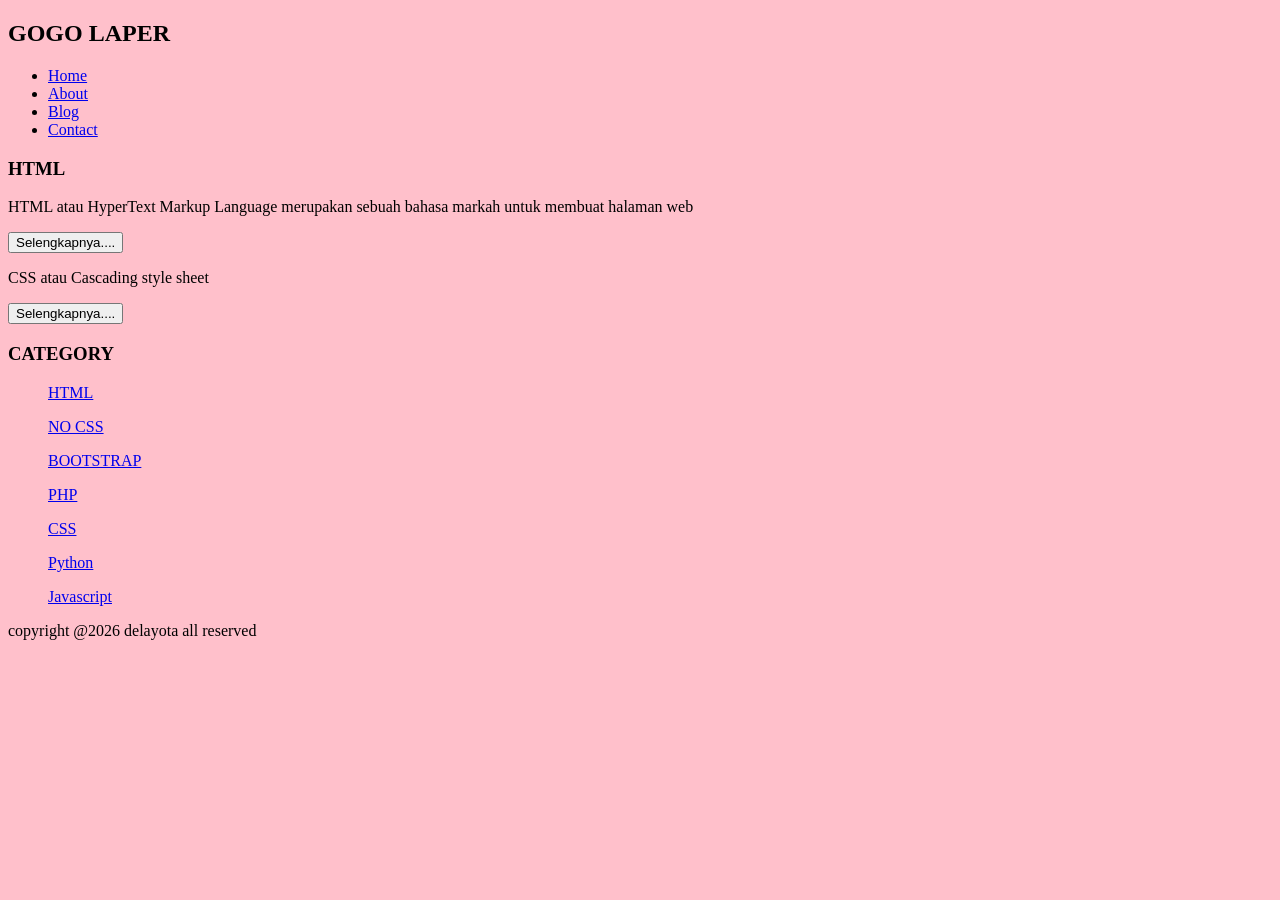
==== index.html @ dafa0bb8 "Add files via upload" ====
<!Doctype html>
<html lang="en">
    <head>
	<title>GOGO LAPER </title>
        <link rel="stylesheet" href="style.css">
    </head>
    <body>
   	<h2>GOGO LAPER</h2>
		<ul>
			<li><a href="index.html">Home</a></li>
			<li><a href="about.html">About</a></li>
			<li><a href="#">Blog</a></li>
			<li><a href="contact.html">Contact</a></li>
		</ul>
			<h3>HTML</h3>
		
			<p>HTML atau HyperText Markup Language merupakan sebuah bahasa markah untuk membuat halaman web </p>
			<button >Selengkapnya....</button>
			<p>CSS atau Cascading style sheet</p>
			<button >Selengkapnya....</button>


		<h3>CATEGORY</h3>
		<ul>
			<p><a href="#" >HTML</a></p>
			<p><a href="#" >NO CSS</a></p>
			<p><a href="#" >BOOTSTRAP</a></p>
			<p><a href="#" >PHP</a></p>
			<p><a href="#" >CSS</a></p>
			<p><a href="#" >Python</a></p>
			<p><a href="#" >Javascript</a></p>
		</ul>
			<p>copyright @2026 delayota all reserved</p>
    </body>
</html>
---- style.css ----
body
{
 background-color:pink;
}
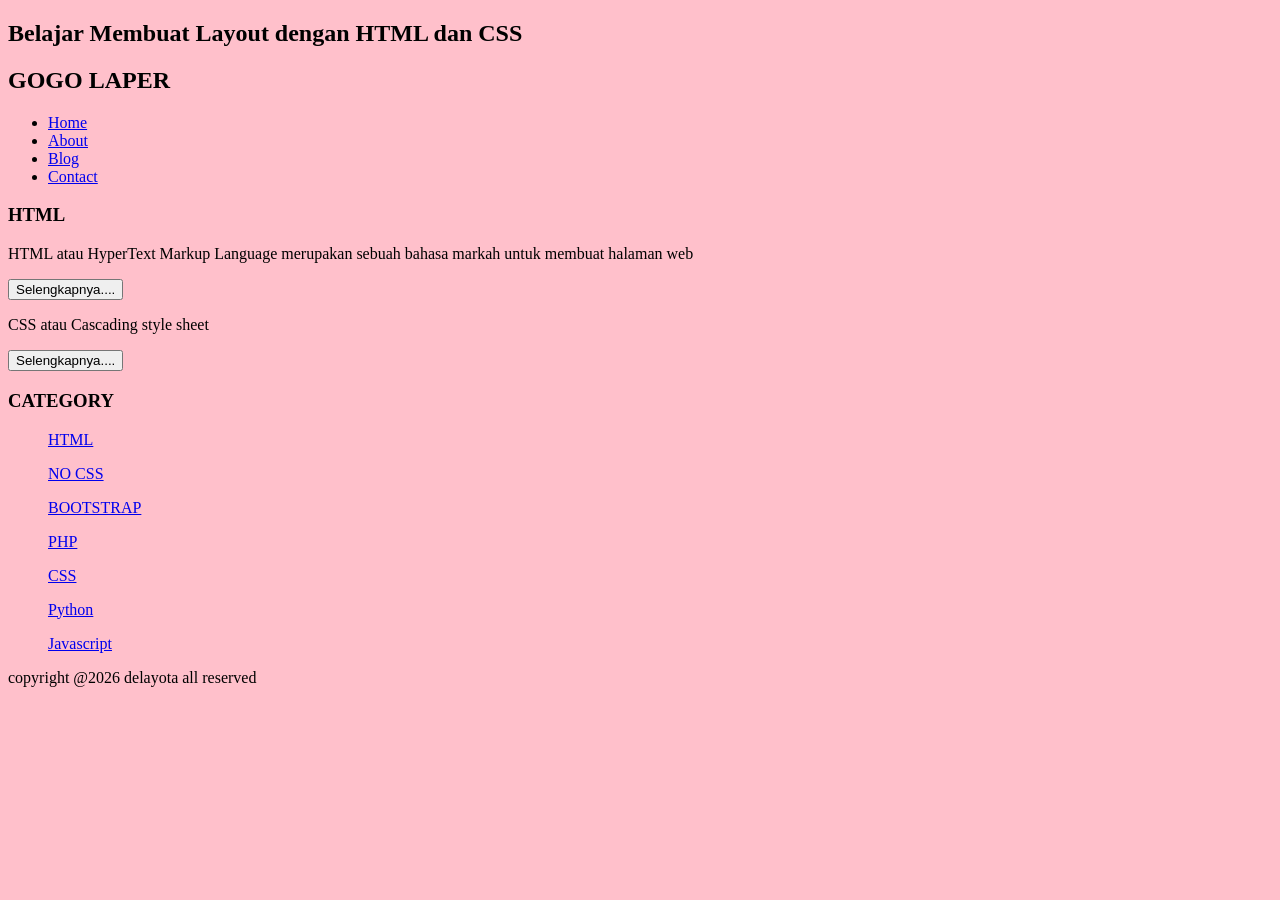
==== commit 25f75664: "Update index.html" ====
--- a/index.html
+++ b/index.html
@@ -5,6 +5,9 @@
         <link rel="stylesheet" href="style.css">
     </head>
     <body>
+	  <div class="header">
+		<h2>Belajar Membuat Layout dengan HTML dan CSS</h2>
+	  </div>
    	<h2>GOGO LAPER</h2>
 		<ul>
 			<li><a href="index.html">Home</a></li>
@@ -35,3 +38,4 @@
 </html>
 
 	
+
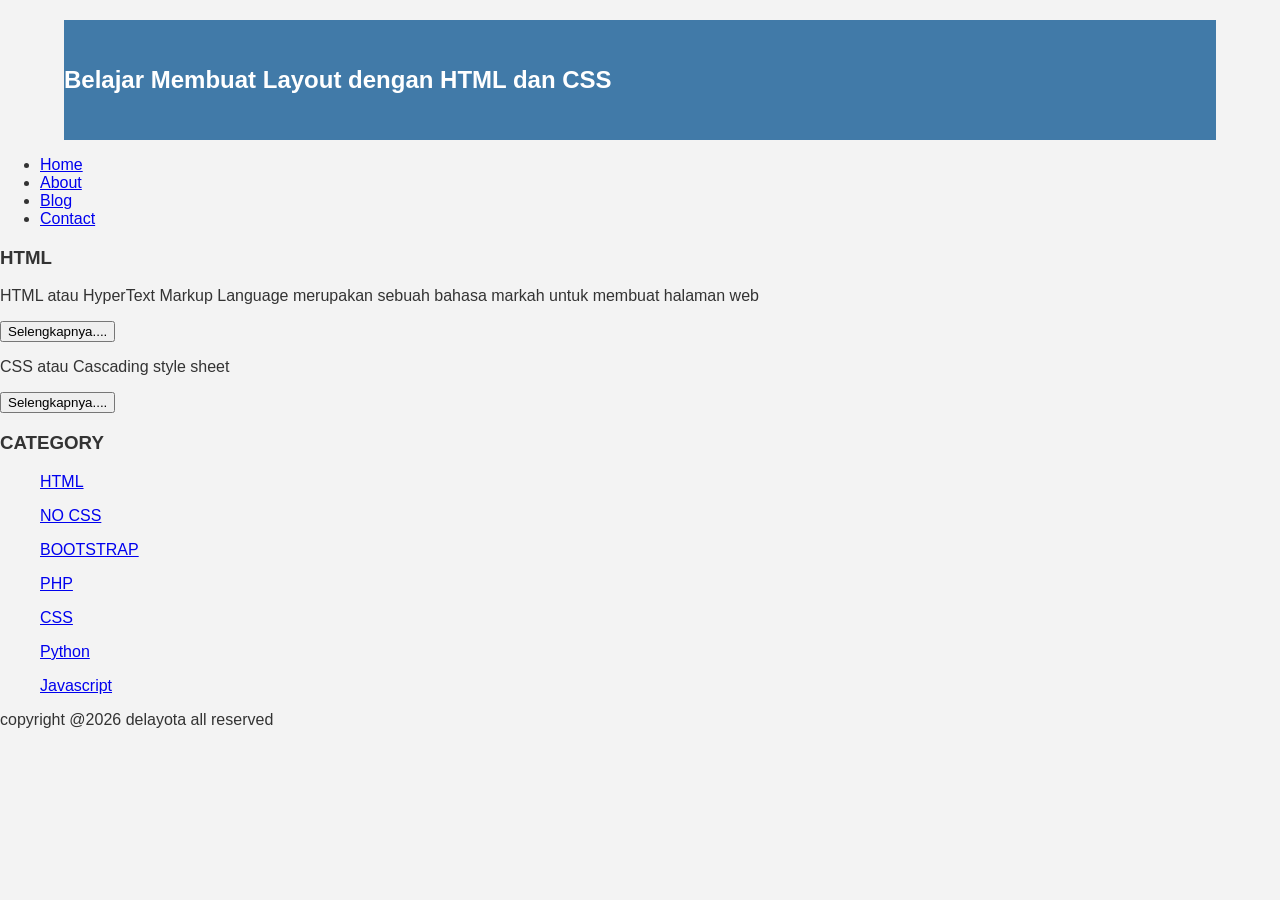
==== commit 423d614d: "Update index.html" ====
--- a/index.html
+++ b/index.html
@@ -8,7 +8,7 @@
 	  <div class="header">
 		<h2>Belajar Membuat Layout dengan HTML dan CSS</h2>
 	  </div>
-   	<h2>GOGO LAPER</h2>
+
 		<ul>
 			<li><a href="index.html">Home</a></li>
 			<li><a href="about.html">About</a></li>
@@ -39,3 +39,4 @@
 
 	
 
+
--- a/style.css
+++ b/style.css
@@ -1,4 +1,16 @@
-body
-{
- background-color:pink;
-}+body{
+    background:#f3f3f3;
+    color:#333;
+    width:100%;
+    font-family:sans-serif;
+    margin:0 auto;
+}
+
+.header{
+    width:90%;
+    margin:auto;
+    height:120px;
+    line-height:120px;
+    background:#417aa8;
+    color:#fff;
+}
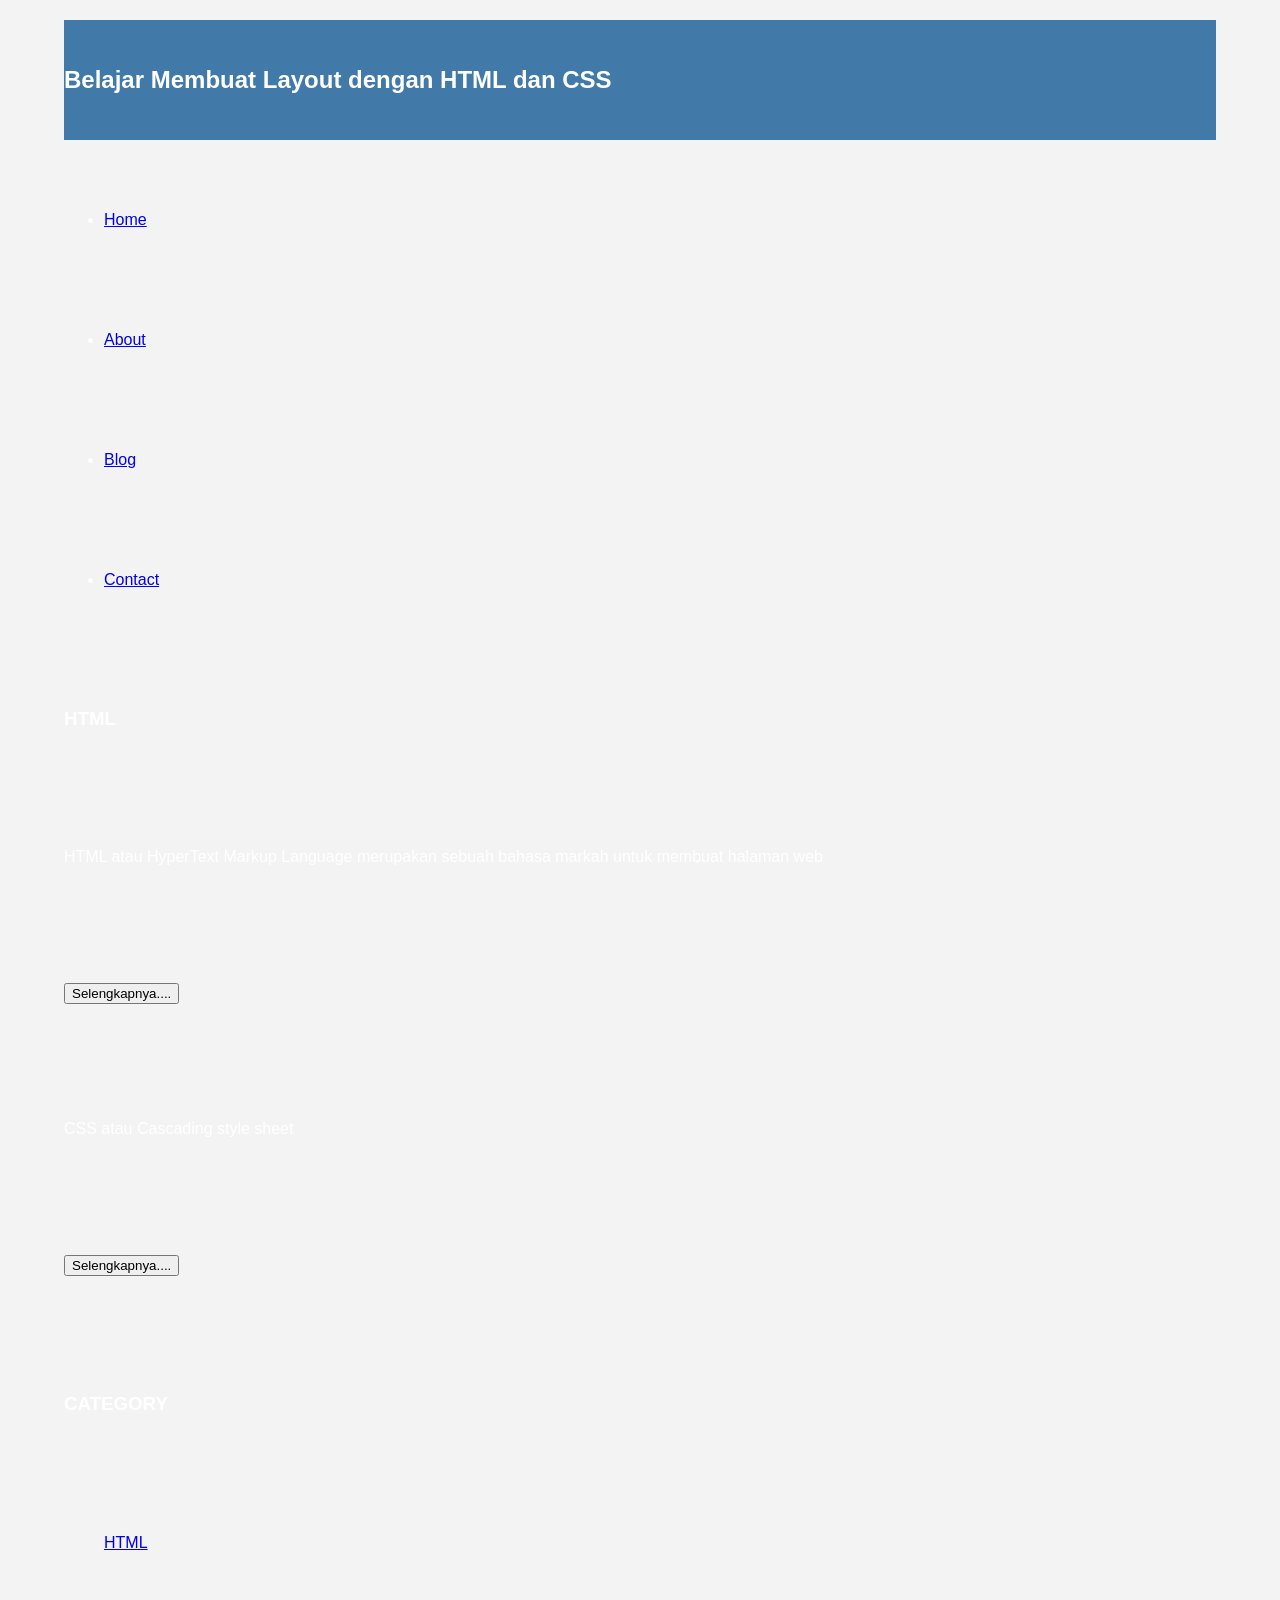
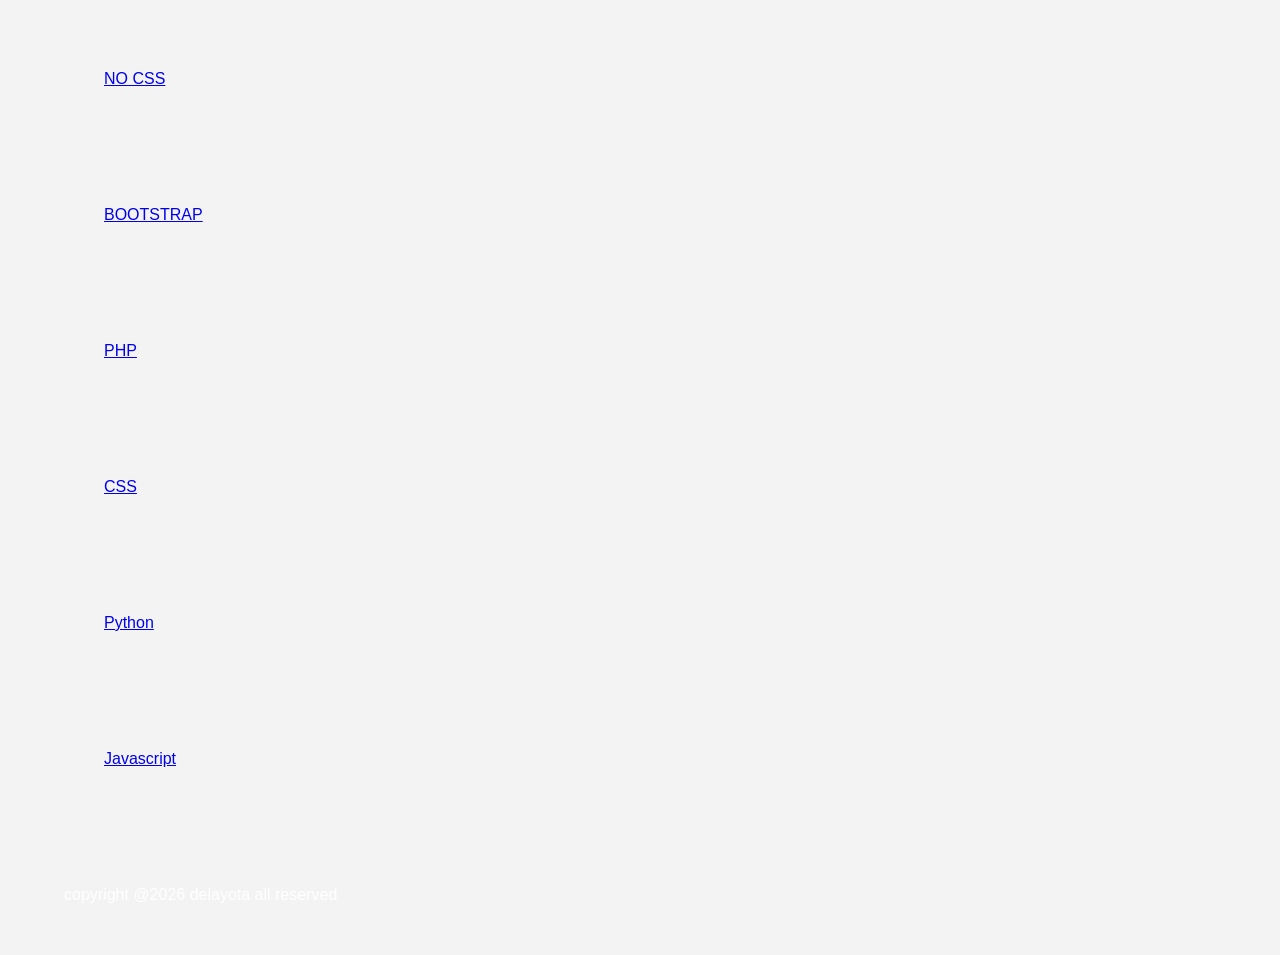
==== commit 83f0fbcd: "Update index.html" ====
--- a/index.html
+++ b/index.html
@@ -6,15 +6,18 @@
     </head>
     <body>
 	  <div class="header">
-		<h2>Belajar Membuat Layout dengan HTML dan CSS</h2>
+		   <div class="jarak">
+		     <h2>Belajar Membuat Layout dengan HTML dan CSS</h2>
+	       </div>
+		  
+	  <div class="menu">	  
+		   <ul>
+			      <li><a href="#">Home</a></li>
+			      <li><a href="#">About</a></li>
+			      <li><a href="#">Blog</a></li>
+			      <li><a href="#">Contact</a></li>
+		   </ul>
 	  </div>
-
-		<ul>
-			<li><a href="index.html">Home</a></li>
-			<li><a href="about.html">About</a></li>
-			<li><a href="#">Blog</a></li>
-			<li><a href="contact.html">Contact</a></li>
-		</ul>
 			<h3>HTML</h3>
 		
 			<p>HTML atau HyperText Markup Language merupakan sebuah bahasa markah untuk membuat halaman web </p>
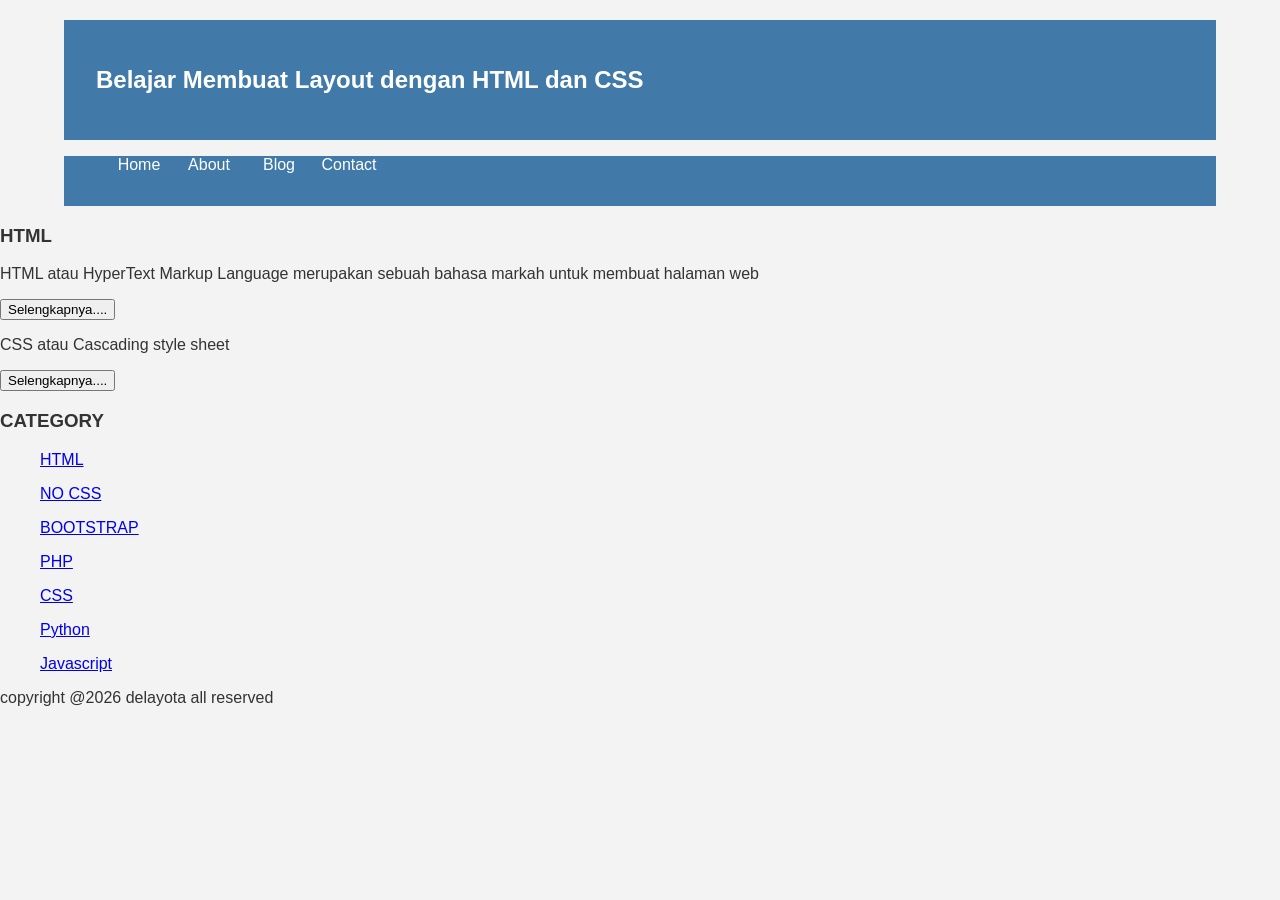
==== commit 214a3165: "Update index.html" ====
--- a/index.html
+++ b/index.html
@@ -8,6 +8,7 @@
 	  <div class="header">
 		   <div class="jarak">
 		     <h2>Belajar Membuat Layout dengan HTML dan CSS</h2>
+		   </div>
 	       </div>
 		  
 	  <div class="menu">	  
--- a/style.css
+++ b/style.css
@@ -14,3 +14,33 @@
     background:#417aa8;
     color:#fff;
 }
+
+.jarak{
+    padding:0 2pc;
+}
+
+.menu{
+    background-color:#417aa8;
+    height:50px;
+    position:relative;
+    width:90%;
+    margin:0 auto;
+    padding:0 auto;
+}
+
+.menu ul {
+    list-style:none;
+}
+.menu ul li a {
+    float:left;
+    width:70px;
+    display:block;
+    text-align:center;
+    color:#FFF;
+    text-decoration:none;
+}
+
+.menu ul li a:hover {
+    background-color:#4b88bb;
+    display:block;
+}    
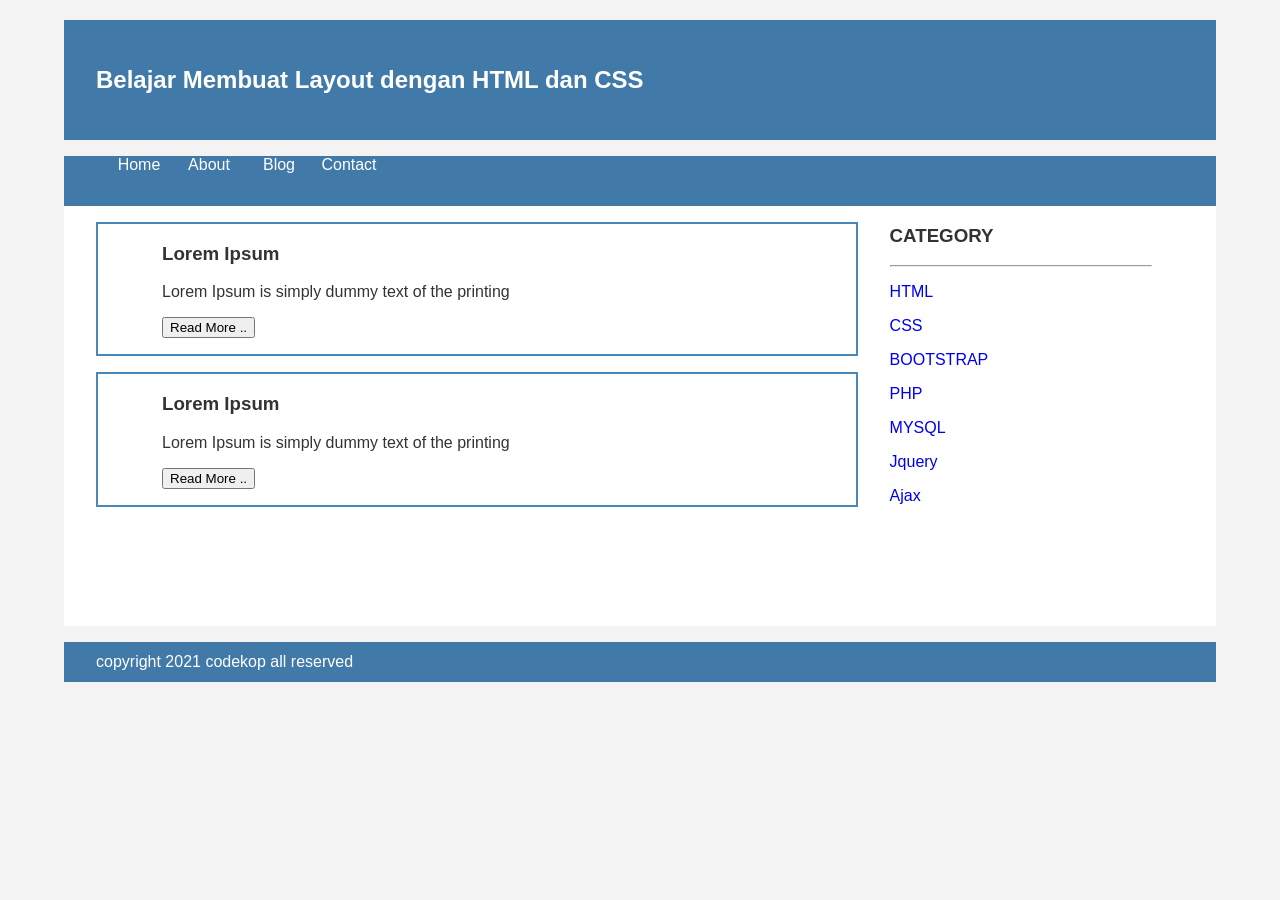
==== commit 23a5ec37: "Update index.html" ====
--- a/index.html
+++ b/index.html
@@ -19,25 +19,59 @@
 			      <li><a href="#">Contact</a></li>
 		   </ul>
 	  </div>
-			<h3>HTML</h3>
-		
-			<p>HTML atau HyperText Markup Language merupakan sebuah bahasa markah untuk membuat halaman web </p>
-			<button >Selengkapnya....</button>
-			<p>CSS atau Cascading style sheet</p>
-			<button >Selengkapnya....</button>
+<div class="content">
+  <div class="jarak">
+    
+    <!-- kiri -->
+    <div class="kiri">
+      
+      <!-- blog -->
+      <div class="border">
+        <div class="jarak">
+          <h3>Lorem Ipsum</h3>
+          <p>Lorem Ipsum is simply dummy text of the printing</p>
+          <button class="btn">Read More ..</button>
+        </div>
+      </div>
+      <!-- end blog -->
 
+      <!-- blog -->
+      <div class="border">
+        <div class="jarak">
+          <h3>Lorem Ipsum</h3>
+          <p>Lorem Ipsum is simply dummy text of the printing</p>
+          <button class="btn">Read More ..</button>
+        </div>
+      </div>
+      <!-- end blog -->
 
-		<h3>CATEGORY</h3>
-		<ul>
-			<p><a href="#" >HTML</a></p>
-			<p><a href="#" >NO CSS</a></p>
-			<p><a href="#" >BOOTSTRAP</a></p>
-			<p><a href="#" >PHP</a></p>
-			<p><a href="#" >CSS</a></p>
-			<p><a href="#" >Python</a></p>
-			<p><a href="#" >Javascript</a></p>
-		</ul>
-			<p>copyright @2026 delayota all reserved</p>
+    </div>
+    <!-- end kiri -->
+
+    <!-- kanan -->
+    <div class="kanan">
+      <div class="jarak">
+        <h3>CATEGORY</h3>
+        <hr>
+        <p><a href="#" class="undecor">HTML</a></p>
+        <p><a href="#" class="undecor">CSS</a></p>
+        <p><a href="#" class="undecor">BOOTSTRAP</a></p>
+        <p><a href="#" class="undecor">PHP</a></p>
+        <p><a href="#" class="undecor">MYSQL</a></p>
+        <p><a href="#" class="undecor">Jquery</a></p>
+        <p><a href="#" class="undecor">Ajax</a></p>
+      </div>
+    </div>
+    <!-- end kanan -->
+
+  </div>
+</div>
+
+<div class="footer">
+  <div class="jarak">
+    <p>copyright 2021 codekop all reserved</p>
+  </div>
+</div>
     </body>
 </html>
 
--- a/style.css
+++ b/style.css
@@ -43,4 +43,47 @@
 .menu ul li a:hover {
     background-color:#4b88bb;
     display:block;
+}  
+
+.content{
+    width:90%;
+    margin:auto;
+    height:420px;
+    padding:0.1px;
+    background:#fff;
+    color:#333;
+}
+.border{
+    border:2px solid #4887b9;
+    margin-top:1pc;
+    padding-bottom:1pc;
+    padding-left:2pc;
+    padding-right:2pc;
+}
+.kiri{
+    width:70%;
+    float:left;
+    margin:auto;
+    background:#fff;
+    height:420px;
+}
+.kanan{
+    width:30%;
+    float:left;
+    margin:auto;
+    background:#fff;
+    height:420px;
+}
+.undecor{
+    text-decoration:none;
+}
+
+.footer{
+    width:90%;
+    margin:auto;
+    height:40px;
+    line-height:40px;
+    background:#417aa8;
+    color:#fff;
+    margin-bottom: 1pc;
 }    
